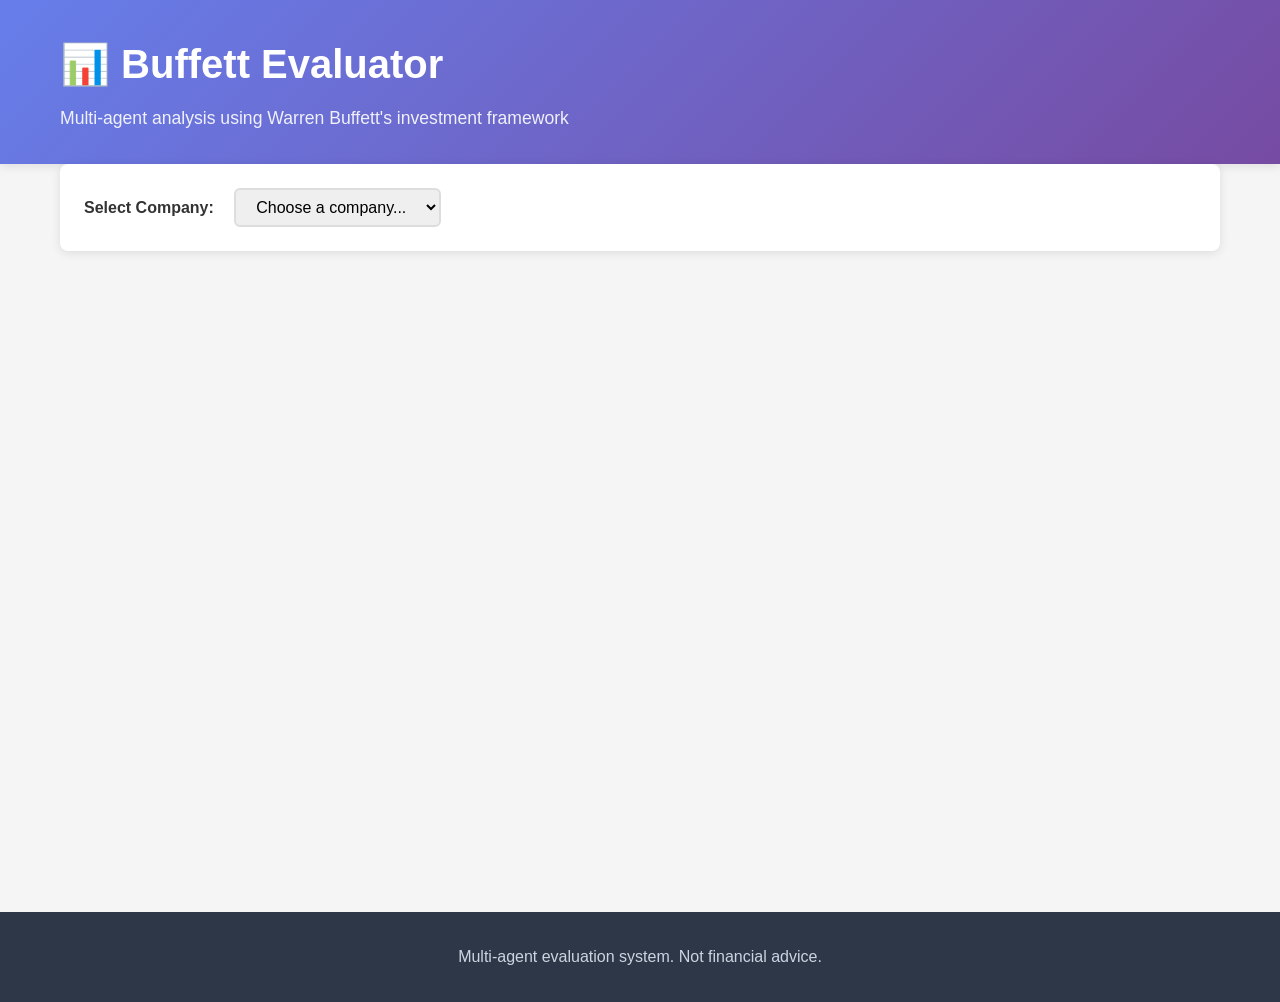
==== index-agents.html @ 818747ba "Add multi-agent interface for detailed evaluation breakdown - index-agents.html: New page showing al" ====
<!DOCTYPE html>
<html lang="en">
<head>
    <meta charset="UTF-8">
    <meta name="viewport" content="width=device-width, initial-scale=1.0">
    <title>Buffett Evaluator - Multi-Agent Analysis</title>
    <link rel="stylesheet" href="styles-agents.css">
</head>
<body>
    <header>
        <div class="container">
            <h1>📊 Buffett Evaluator</h1>
            <p class="subtitle">Multi-agent analysis using Warren Buffett's investment framework</p>
        </div>
    </header>

    <main class="container">
        <div id="company-selector">
            <label for="company-select">Select Company:</label>
            <select id="company-select">
                <option value="">Choose a company...</option>
            </select>
        </div>

        <div id="evaluation-container" style="display: none;">
            <!-- Header -->
            <div id="company-header"></div>

            <!-- Agent Sections -->
            <div class="agent-section" id="agent1-section">
                <div class="agent-header">
                    <h2>📊 Agent 1: Data Collector</h2>
                    <button class="toggle-btn" data-section="agent1">▼</button>
                </div>
                <div class="agent-content" id="agent1-content"></div>
            </div>

            <div class="agent-section" id="agent2-section">
                <div class="agent-header">
                    <h2>🏢 Agent 2: Business Quality</h2>
                    <span class="score-badge" id="agent2-score"></span>
                    <button class="toggle-btn" data-section="agent2">▼</button>
                </div>
                <div class="agent-content" id="agent2-content"></div>
            </div>

            <div class="agent-section" id="agent3-section">
                <div class="agent-header">
                    <h2>👔 Agent 3: Management Quality</h2>
                    <span class="score-badge" id="agent3-score"></span>
                    <button class="toggle-btn" data-section="agent3">▼</button>
                </div>
                <div class="agent-content" id="agent3-content"></div>
            </div>

            <div class="agent-section" id="agent4-section">
                <div class="agent-header">
                    <h2>💪 Agent 4: Financial Health</h2>
                    <span class="score-badge" id="agent4-score"></span>
                    <button class="toggle-btn" data-section="agent4">▼</button>
                </div>
                <div class="agent-content" id="agent4-content"></div>
            </div>

            <div class="agent-section" id="agent5-section">
                <div class="agent-header">
                    <h2>💎 Agent 5: Valuation</h2>
                    <button class="toggle-btn" data-section="agent5">▼</button>
                </div>
                <div class="agent-content" id="agent5-content"></div>
            </div>

            <div class="agent-section" id="agent6-section">
                <div class="agent-header">
                    <h2>📋 Agent 6: Final Verdict</h2>
                    <span class="score-badge" id="agent6-score"></span>
                    <button class="toggle-btn" data-section="agent6">▼</button>
                </div>
                <div class="agent-content" id="agent6-content"></div>
            </div>
        </div>
    </main>

    <footer>
        <div class="container">
            <p>Multi-agent evaluation system. Not financial advice.</p>
        </div>
    </footer>

    <script src="script-agents.js"></script>
</body>
</html>
---- styles-agents.css ----
/* Reset and base styles */
* {
    margin: 0;
    padding: 0;
    box-sizing: border-box;
}

body {
    font-family: -apple-system, BlinkMacSystemFont, 'Segoe UI', Roboto, Oxygen, Ubuntu, sans-serif;
    line-height: 1.6;
    color: #333;
    background: #f5f5f5;
}

.container {
    max-width: 1200px;
    margin: 0 auto;
    padding: 0 20px;
}

/* Header */
header {
    background: linear-gradient(135deg, #667eea 0%, #764ba2 100%);
    color: white;
    padding: 2rem 0;
    box-shadow: 0 2px 10px rgba(0,0,0,0.1);
}

header h1 {
    font-size: 2.5rem;
    margin-bottom: 0.5rem;
}

header .subtitle {
    font-size: 1.1rem;
    opacity: 0.9;
}

/* Main content */
main {
    padding: 2rem 0;
    min-height: calc(100vh - 200px);
}

/* Company selector */
#company-selector {
    background: white;
    padding: 1.5rem;
    border-radius: 8px;
    box-shadow: 0 2px 10px rgba(0,0,0,0.1);
    margin-bottom: 2rem;
}

#company-selector label {
    font-weight: 600;
    margin-right: 1rem;
}

#company-select {
    padding: 0.5rem 1rem;
    border: 2px solid #ddd;
    border-radius: 6px;
    font-size: 1rem;
    min-width: 200px;
}

/* Company header */
#company-header {
    background: white;
    padding: 2rem;
    border-radius: 8px;
    box-shadow: 0 2px 10px rgba(0,0,0,0.1);
    margin-bottom: 2rem;
}

.company-title {
    display: flex;
    align-items: center;
    gap: 1rem;
    margin-bottom: 1rem;
}

.company-title h1 {
    font-size: 2rem;
    color: #2d3748;
}

.verdict-badge {
    padding: 0.5rem 1rem;
    border-radius: 6px;
    font-weight: 600;
    font-size: 0.9rem;
    text-transform: uppercase;
}

.verdict-badge.buy {
    background: #48bb78;
    color: white;
}

.verdict-badge.hold {
    background: #ed8936;
    color: white;
}

.verdict-badge.avoid {
    background: #f56565;
    color: white;
}

.verdict-badge.conditional {
    background: #4299e1;
    color: white;
}

.company-meta {
    display: flex;
    gap: 2rem;
    margin-bottom: 1rem;
    color: #718096;
}

.verdict-summary {
    margin-top: 1rem;
    padding: 1rem;
    background: #f7fafc;
    border-left: 4px solid #667eea;
    border-radius: 4px;
}

.verdict-summary p {
    line-height: 1.8;
}

/* Agent sections */
.agent-section {
    background: white;
    border-radius: 8px;
    box-shadow: 0 2px 10px rgba(0,0,0,0.1);
    margin-bottom: 1.5rem;
    overflow: hidden;
}

.agent-header {
    background: linear-gradient(135deg, #667eea 0%, #764ba2 100%);
    color: white;
    padding: 1.5rem;
    display: flex;
    align-items: center;
    justify-content: space-between;
    cursor: pointer;
}

.agent-header h2 {
    font-size: 1.5rem;
    flex: 1;
}

.score-badge {
    background: rgba(255,255,255,0.2);
    padding: 0.5rem 1rem;
    border-radius: 20px;
    font-weight: 600;
    margin-right: 1rem;
}

.toggle-btn {
    background: rgba(255,255,255,0.2);
    border: none;
    color: white;
    padding: 0.5rem 1rem;
    border-radius: 4px;
    cursor: pointer;
    font-size: 1.2rem;
    transition: all 0.3s;
}

.toggle-btn:hover {
    background: rgba(255,255,255,0.3);
}

.agent-content {
    padding: 2rem;
    display: none;
}

/* Agent 1: Data Collector */
.agent1-container h3 {
    color: #2d3748;
    margin: 2rem 0 1rem 0;
    padding-bottom: 0.5rem;
    border-bottom: 2px solid #e2e8f0;
}

.agent1-container h4 {
    color: #4a5568;
    margin: 1.5rem 0 0.5rem 0;
    font-size: 1.1rem;
}

.data-table {
    width: 100%;
    border-collapse: collapse;
    margin: 1rem 0;
    background: white;
}

.data-table th {
    background: #f7fafc;
    padding: 0.75rem;
    text-align: left;
    font-weight: 600;
    border-bottom: 2px solid #e2e8f0;
}

.data-table td {
    padding: 0.75rem;
    border-bottom: 1px solid #e2e8f0;
}

.data-table tr:hover {
    background: #f7fafc;
}

.table-note {
    color: #718096;
    font-size: 0.9rem;
    margin: 0.5rem 0 1rem 0;
}

.qual-items {
    display: grid;
    gap: 1rem;
    margin: 1rem 0;
}

.qual-item {
    padding: 1rem;
    background: #f7fafc;
    border-left: 4px solid #667eea;
    border-radius: 4px;
}

.qual-item strong {
    color: #2d3748;
    display: block;
    margin-bottom: 0.5rem;
}

.qual-item p {
    color: #4a5568;
    margin-bottom: 0.5rem;
}

.qual-item cite {
    font-size: 0.85rem;
    color: #718096;
}

/* Agent 2-4: Criteria cards */
.criterion-card {
    margin: 1.5rem 0;
    padding: 1.5rem;
    border-radius: 8px;
    border-left: 6px solid #e2e8f0;
}

.criterion-card.pass {
    border-left-color: #48bb78;
    background: #f0fff4;
}

.criterion-card.fail {
    border-left-color: #f56565;
    background: #fff5f5;
}

.criterion-card.adequate,
.criterion-card.conditional-pass {
    border-left-color: #ed8936;
    background: #fffaf0;
}

.criterion-header {
    display: flex;
    align-items: center;
    gap: 1rem;
    margin-bottom: 1rem;
}

.criterion-header h4 {
    flex: 1;
    color: #2d3748;
    font-size: 1.2rem;
}

.rating {
    background: #667eea;
    color: white;
    padding: 0.3rem 0.8rem;
    border-radius: 20px;
    font-weight: 600;
    font-size: 0.9rem;
}

.verdict-tag {
    padding: 0.3rem 0.8rem;
    border-radius: 20px;
    font-weight: 600;
    font-size: 0.85rem;
    text-transform: uppercase;
}

.verdict-tag.pass {
    background: #48bb78;
    color: white;
}

.verdict-tag.fail {
    background: #f56565;
    color: white;
}

.verdict-tag.adequate,
.verdict-tag.conditional-pass {
    background: #ed8936;
    color: white;
}

.criterion-card .description {
    color: #4a5568;
    margin-bottom: 1rem;
    line-height: 1.8;
}

.reasoning {
    margin: 1rem 0;
}

.reasoning strong {
    color: #2d3748;
    display: block;
    margin-bottom: 0.5rem;
}

.reasoning p {
    color: #4a5568;
    line-height: 1.8;
}

.metrics {
    background: white;
    padding: 1rem;
    border-radius: 6px;
    margin: 1rem 0;
}

.metric-item {
    margin: 0.5rem 0;
    color: #4a5568;
}

.metric-item strong {
    color: #2d3748;
}

.examples {
    margin: 1rem 0;
}

.examples ul {
    margin-left: 1.5rem;
    color: #4a5568;
}

.sec-ref {
    display: block;
    margin-top: 1rem;
    padding: 0.5rem;
    background: #edf2f7;
    border-radius: 4px;
    font-size: 0.85rem;
    color: #718096;
}

/* Agent 5: Valuation */
.valuation-summary {
    margin-bottom: 2rem;
}

.iv-grid {
    display: grid;
    grid-template-columns: repeat(auto-fit, minmax(200px, 1fr));
    gap: 1rem;
    margin: 1rem 0;
}

.iv-item {
    background: #f7fafc;
    padding: 1.5rem;
    border-radius: 8px;
    text-align: center;
    border: 2px solid #e2e8f0;
}

.iv-label {
    display: block;
    color: #718096;
    font-size: 0.9rem;
    margin-bottom: 0.5rem;
}

.iv-value {
    display: block;
    font-size: 2rem;
    font-weight: 600;
    color: #2d3748;
}

.val-note {
    background: #fff5f5;
    border-left: 4px solid #f56565;
    padding: 1rem;
    margin: 1rem 0;
    color: #742a2a;
}

.dcf-details {
    margin-top: 2rem;
}

/* Agent 6: Final Verdict */
.scorecard-table {
    width: 100%;
    border-collapse: collapse;
    margin: 1rem 0;
}

.scorecard-table th {
    background: #2d3748;
    color: white;
    padding: 0.75rem;
    text-align: left;
    font-weight: 600;
}

.scorecard-table td {
    padding: 0.75rem;
    border-bottom: 1px solid #e2e8f0;
}

.scorecard-table tr:nth-child(even) {
    background: #f7fafc;
}

.scorecard-table .total-row {
    background: #edf2f7;
    font-weight: 600;
}

.scorecard-table .total-cell {
    color: #2d3748;
    font-weight: 700;
}

.final-verdict {
    padding: 1.5rem;
    background: #f7fafc;
    border-radius: 8px;
    margin: 1rem 0;
}

.conditional-verdict {
    margin: 1rem 0;
}

.conditional-verdict ul {
    margin-left: 1.5rem;
    line-height: 1.8;
}

.risk-section,
.comparable-section {
    margin: 2rem 0;
    padding: 1.5rem;
    background: #fffaf0;
    border-left: 4px solid #ed8936;
    border-radius: 4px;
}

.risk-section h3,
.comparable-section h3 {
    color: #2d3748;
    margin-bottom: 1rem;
}

.risk-section p,
.comparable-section p {
    color: #4a5568;
    line-height: 1.8;
}

/* Footer */
footer {
    background: #2d3748;
    color: #cbd5e0;
    padding: 2rem 0;
    text-align: center;
    margin-top: 3rem;
}

/* Responsive */
@media (max-width: 768px) {
    header h1 {
        font-size: 2rem;
    }
    
    .company-title {
        flex-direction: column;
        align-items: flex-start;
    }
    
    .company-meta {
        flex-direction: column;
        gap: 0.5rem;
    }
    
    .agent-header h2 {
        font-size: 1.2rem;
    }
    
    .iv-grid {
        grid-template-columns: 1fr;
    }
}
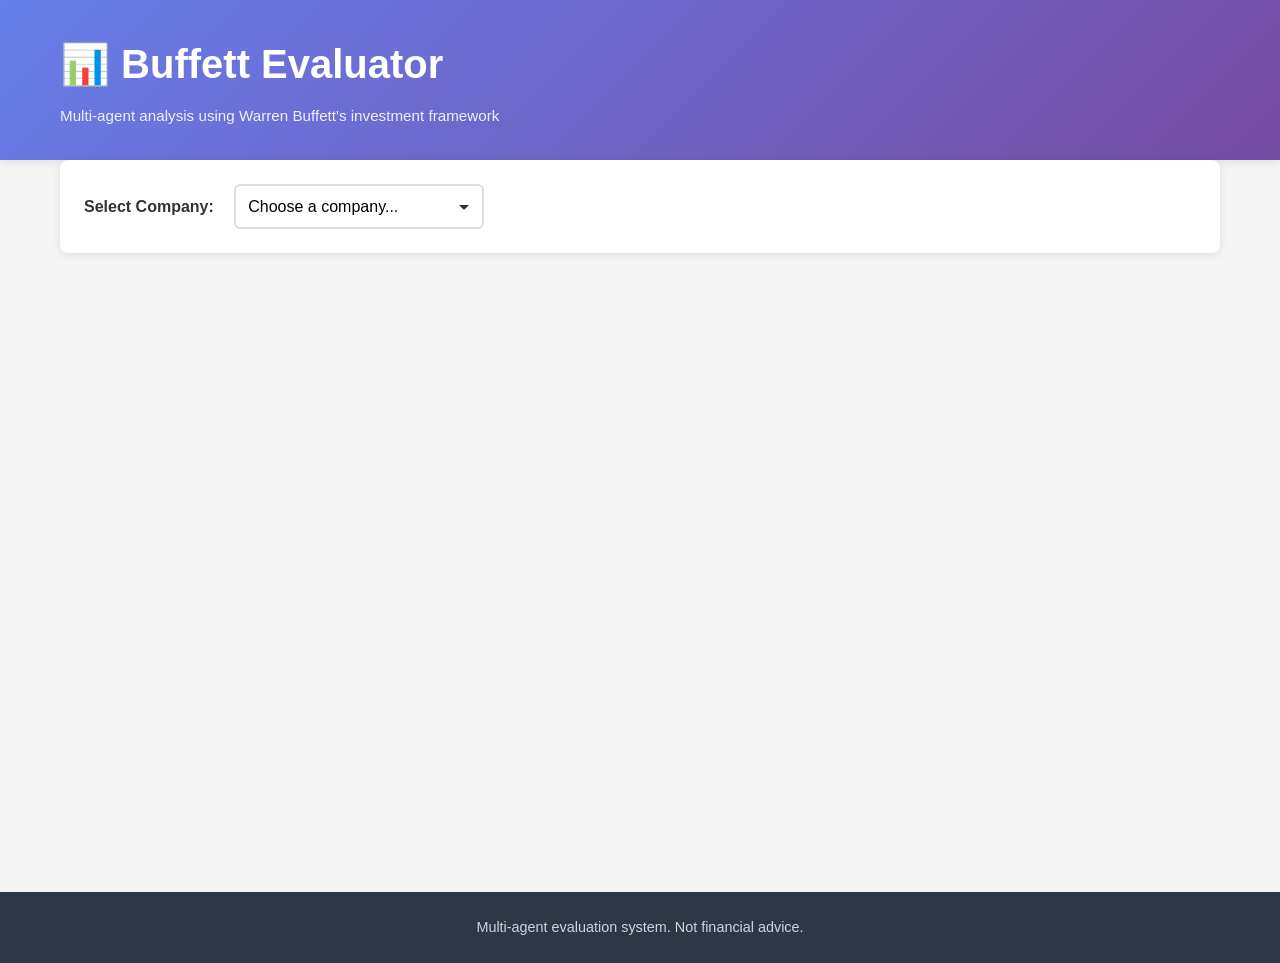
==== commit 728ec21a: "Refactor to mobile-first web app architecture Complete rewrite of CSS using mobile-first approach: -" ====
--- a/index-agents.html
+++ b/index-agents.html
@@ -2,9 +2,18 @@
 <html lang="en">
 <head>
     <meta charset="UTF-8">
-    <meta name="viewport" content="width=device-width, initial-scale=1.0">
+    <meta name="viewport" content="width=device-width, initial-scale=1.0, maximum-scale=5.0, user-scalable=yes">
+    <meta name="description" content="Warren Buffett's investment framework applied to modern companies. Multi-agent SEC filing analysis.">
+    <meta name="theme-color" content="#667eea">
+    <meta name="mobile-web-app-capable" content="yes">
+    <meta name="apple-mobile-web-app-capable" content="yes">
+    <meta name="apple-mobile-web-app-status-bar-style" content="black-translucent">
+    <meta name="apple-mobile-web-app-title" content="Buffett">
     <title>Buffett Evaluator - Multi-Agent Analysis</title>
     <link rel="stylesheet" href="styles-agents.css">
+    <link rel="manifest" href="manifest.json">
+    <link rel="icon" type="image/png" sizes="192x192" href="icon-192.png">
+    <link rel="apple-touch-icon" href="icon-192.png">
 </head>
 <body>
     <header>
--- a/styles-agents.css
+++ b/styles-agents.css
@@ -1,95 +1,106 @@
-/* Reset and base styles */
+/* Mobile-First Design - Base styles optimized for mobile */
+
+/* Reset */
 * {
     margin: 0;
     padding: 0;
     box-sizing: border-box;
 }
 
+/* Base mobile styles */
 body {
     font-family: -apple-system, BlinkMacSystemFont, 'Segoe UI', Roboto, Oxygen, Ubuntu, sans-serif;
     line-height: 1.6;
     color: #333;
     background: #f5f5f5;
+    font-size: 16px; /* Base for mobile readability */
 }
 
 .container {
-    max-width: 1200px;
+    max-width: 100%;
     margin: 0 auto;
-    padding: 0 20px;
-}
-
-/* Header */
+    padding: 0 15px;
+}
+
+/* Header - Mobile first */
 header {
     background: linear-gradient(135deg, #667eea 0%, #764ba2 100%);
     color: white;
-    padding: 2rem 0;
+    padding: 1.5rem 0;
     box-shadow: 0 2px 10px rgba(0,0,0,0.1);
 }
 
 header h1 {
-    font-size: 2.5rem;
+    font-size: 1.5rem;
     margin-bottom: 0.5rem;
 }
 
 header .subtitle {
-    font-size: 1.1rem;
+    font-size: 0.95rem;
     opacity: 0.9;
 }
 
 /* Main content */
 main {
-    padding: 2rem 0;
+    padding: 1rem 0;
     min-height: calc(100vh - 200px);
 }
 
-/* Company selector */
+/* Company selector - Mobile optimized */
 #company-selector {
+    background: white;
+    padding: 1rem;
+    border-radius: 8px;
+    box-shadow: 0 2px 10px rgba(0,0,0,0.1);
+    margin-bottom: 1.5rem;
+}
+
+#company-selector label {
+    display: block;
+    font-weight: 600;
+    margin-bottom: 0.5rem;
+}
+
+#company-select {
+    width: 100%;
+    padding: 0.75rem;
+    border: 2px solid #ddd;
+    border-radius: 6px;
+    font-size: 1rem;
+    background: white;
+    -webkit-appearance: none;
+    appearance: none;
+    background-image: url("data:image/svg+xml,%3Csvg xmlns='http://www.w3.org/2000/svg' width='12' height='12' viewBox='0 0 12 12'%3E%3Cpath fill='%23333' d='M6 9L1 4h10z'/%3E%3C/svg%3E");
+    background-repeat: no-repeat;
+    background-position: right 0.75rem center;
+    padding-right: 2.5rem;
+}
+
+/* Company header - Mobile first */
+#company-header {
     background: white;
     padding: 1.5rem;
     border-radius: 8px;
     box-shadow: 0 2px 10px rgba(0,0,0,0.1);
-    margin-bottom: 2rem;
-}
-
-#company-selector label {
-    font-weight: 600;
-    margin-right: 1rem;
-}
-
-#company-select {
-    padding: 0.5rem 1rem;
-    border: 2px solid #ddd;
-    border-radius: 6px;
-    font-size: 1rem;
-    min-width: 200px;
-}
-
-/* Company header */
-#company-header {
-    background: white;
-    padding: 2rem;
-    border-radius: 8px;
-    box-shadow: 0 2px 10px rgba(0,0,0,0.1);
-    margin-bottom: 2rem;
+    margin-bottom: 1.5rem;
 }
 
 .company-title {
-    display: flex;
-    align-items: center;
-    gap: 1rem;
     margin-bottom: 1rem;
 }
 
 .company-title h1 {
-    font-size: 2rem;
-    color: #2d3748;
+    font-size: 1.3rem;
+    color: #2d3748;
+    margin-bottom: 0.5rem;
 }
 
 .verdict-badge {
-    padding: 0.5rem 1rem;
+    display: inline-block;
+    padding: 0.4rem 0.8rem;
     border-radius: 6px;
     font-weight: 600;
-    font-size: 0.9rem;
+    font-size: 0.8rem;
     text-transform: uppercase;
 }
 
@@ -115,9 +126,11 @@
 
 .company-meta {
     display: flex;
-    gap: 2rem;
+    flex-direction: column;
+    gap: 0.5rem;
     margin-bottom: 1rem;
     color: #718096;
+    font-size: 0.9rem;
 }
 
 .verdict-summary {
@@ -126,42 +139,46 @@
     background: #f7fafc;
     border-left: 4px solid #667eea;
     border-radius: 4px;
+    font-size: 0.95rem;
 }
 
 .verdict-summary p {
     line-height: 1.8;
 }
 
-/* Agent sections */
+/* Agent sections - Mobile optimized */
 .agent-section {
     background: white;
     border-radius: 8px;
     box-shadow: 0 2px 10px rgba(0,0,0,0.1);
-    margin-bottom: 1.5rem;
+    margin-bottom: 1rem;
     overflow: hidden;
 }
 
 .agent-header {
     background: linear-gradient(135deg, #667eea 0%, #764ba2 100%);
     color: white;
-    padding: 1.5rem;
+    padding: 1rem;
     display: flex;
+    flex-wrap: wrap;
     align-items: center;
-    justify-content: space-between;
     cursor: pointer;
+    -webkit-tap-highlight-color: rgba(255,255,255,0.1);
 }
 
 .agent-header h2 {
-    font-size: 1.5rem;
-    flex: 1;
+    font-size: 1.1rem;
+    width: 100%;
+    margin-bottom: 0.5rem;
 }
 
 .score-badge {
     background: rgba(255,255,255,0.2);
-    padding: 0.5rem 1rem;
+    padding: 0.4rem 0.8rem;
     border-radius: 20px;
     font-weight: 600;
-    margin-right: 1rem;
+    font-size: 0.85rem;
+    margin-right: auto;
 }
 
 .toggle-btn {
@@ -173,59 +190,80 @@
     cursor: pointer;
     font-size: 1.2rem;
     transition: all 0.3s;
-}
-
-.toggle-btn:hover {
+    min-width: 44px; /* iOS touch target */
+    min-height: 44px;
+}
+
+.toggle-btn:active {
     background: rgba(255,255,255,0.3);
 }
 
 .agent-content {
-    padding: 2rem;
+    padding: 1rem;
     display: none;
 }
 
-/* Agent 1: Data Collector */
+/* Agent 1: Data Collector - Mobile first */
 .agent1-container h3 {
     color: #2d3748;
-    margin: 2rem 0 1rem 0;
+    margin: 1.5rem 0 1rem 0;
     padding-bottom: 0.5rem;
     border-bottom: 2px solid #e2e8f0;
+    font-size: 1.2rem;
 }
 
 .agent1-container h4 {
     color: #4a5568;
-    margin: 1.5rem 0 0.5rem 0;
-    font-size: 1.1rem;
-}
-
-.data-table {
+    margin: 1rem 0 0.5rem 0;
+    font-size: 1rem;
+}
+
+/* Table scroll wrapper for mobile */
+.table-wrapper {
+    overflow-x: auto;
+    -webkit-overflow-scrolling: touch;
+    margin: 1rem 0;
+    border-radius: 6px;
+    box-shadow: 0 1px 3px rgba(0,0,0,0.1);
+}
+
+.data-table,
+.scorecard-table {
     width: 100%;
+    min-width: 500px; /* Force horizontal scroll on small screens */
     border-collapse: collapse;
-    margin: 1rem 0;
     background: white;
-}
-
-.data-table th {
-    background: #f7fafc;
-    padding: 0.75rem;
+    font-size: 0.85rem;
+}
+
+.data-table th,
+.scorecard-table th {
+    background: #2d3748;
+    color: white;
+    padding: 0.6rem 0.4rem;
     text-align: left;
     font-weight: 600;
-    border-bottom: 2px solid #e2e8f0;
-}
-
-.data-table td {
-    padding: 0.75rem;
+    position: sticky;
+    top: 0;
+    z-index: 10;
+}
+
+.data-table td,
+.scorecard-table td {
+    padding: 0.6rem 0.4rem;
     border-bottom: 1px solid #e2e8f0;
 }
 
-.data-table tr:hover {
+.data-table tr:nth-child(even),
+.scorecard-table tr:nth-child(even) {
     background: #f7fafc;
 }
 
 .table-note {
     color: #718096;
-    font-size: 0.9rem;
+    font-size: 0.85rem;
     margin: 0.5rem 0 1rem 0;
+    font-style: italic;
 }
 
 .qual-items {
@@ -245,22 +283,24 @@
     color: #2d3748;
     display: block;
     margin-bottom: 0.5rem;
+    font-size: 0.95rem;
 }
 
 .qual-item p {
     color: #4a5568;
     margin-bottom: 0.5rem;
+    font-size: 0.9rem;
 }
 
 .qual-item cite {
-    font-size: 0.85rem;
+    font-size: 0.8rem;
     color: #718096;
 }
 
-/* Agent 2-4: Criteria cards */
+/* Agent 2-4: Criteria cards - Mobile first */
 .criterion-card {
-    margin: 1.5rem 0;
-    padding: 1.5rem;
+    margin: 1rem 0;
+    padding: 1rem;
     border-radius: 8px;
     border-left: 6px solid #e2e8f0;
 }
@@ -283,31 +323,32 @@
 
 .criterion-header {
     display: flex;
-    align-items: center;
-    gap: 1rem;
+    flex-wrap: wrap;
+    gap: 0.5rem;
     margin-bottom: 1rem;
 }
 
 .criterion-header h4 {
-    flex: 1;
-    color: #2d3748;
-    font-size: 1.2rem;
+    width: 100%;
+    color: #2d3748;
+    font-size: 1.05rem;
+    margin-bottom: 0.5rem;
 }
 
 .rating {
     background: #667eea;
     color: white;
-    padding: 0.3rem 0.8rem;
+    padding: 0.3rem 0.7rem;
     border-radius: 20px;
     font-weight: 600;
-    font-size: 0.9rem;
+    font-size: 0.8rem;
 }
 
 .verdict-tag {
-    padding: 0.3rem 0.8rem;
+    padding: 0.3rem 0.7rem;
     border-radius: 20px;
     font-weight: 600;
-    font-size: 0.85rem;
+    font-size: 0.75rem;
     text-transform: uppercase;
 }
 
@@ -331,6 +372,7 @@
     color: #4a5568;
     margin-bottom: 1rem;
     line-height: 1.8;
+    font-size: 0.95rem;
 }
 
 .reasoning {
@@ -341,11 +383,13 @@
     color: #2d3748;
     display: block;
     margin-bottom: 0.5rem;
+    font-size: 0.95rem;
 }
 
 .reasoning p {
     color: #4a5568;
     line-height: 1.8;
+    font-size: 0.9rem;
 }
 
 .metrics {
@@ -358,6 +402,7 @@
 .metric-item {
     margin: 0.5rem 0;
     color: #4a5568;
+    font-size: 0.9rem;
 }
 
 .metric-item strong {
@@ -366,6 +411,7 @@
 
 .examples {
     margin: 1rem 0;
+    font-size: 0.9rem;
 }
 
 .examples ul {
@@ -379,18 +425,23 @@
     padding: 0.5rem;
     background: #edf2f7;
     border-radius: 4px;
-    font-size: 0.85rem;
+    font-size: 0.8rem;
     color: #718096;
 }
 
-/* Agent 5: Valuation */
+/* Agent 5: Valuation - Mobile first */
 .valuation-summary {
-    margin-bottom: 2rem;
+    margin-bottom: 1.5rem;
+}
+
+.valuation-summary h3 {
+    font-size: 1.2rem;
+    margin-bottom: 1rem;
 }
 
 .iv-grid {
     display: grid;
-    grid-template-columns: repeat(auto-fit, minmax(200px, 1fr));
+    grid-template-columns: 1fr;
     gap: 1rem;
     margin: 1rem 0;
 }
@@ -406,13 +457,13 @@
 .iv-label {
     display: block;
     color: #718096;
-    font-size: 0.9rem;
+    font-size: 0.85rem;
     margin-bottom: 0.5rem;
 }
 
 .iv-value {
     display: block;
-    font-size: 2rem;
+    font-size: 1.8rem;
     font-weight: 600;
     color: #2d3748;
 }
@@ -423,36 +474,19 @@
     padding: 1rem;
     margin: 1rem 0;
     color: #742a2a;
+    font-size: 0.9rem;
 }
 
 .dcf-details {
-    margin-top: 2rem;
-}
-
-/* Agent 6: Final Verdict */
-.scorecard-table {
-    width: 100%;
-    border-collapse: collapse;
-    margin: 1rem 0;
-}
-
-.scorecard-table th {
-    background: #2d3748;
-    color: white;
-    padding: 0.75rem;
-    text-align: left;
-    font-weight: 600;
-}
-
-.scorecard-table td {
-    padding: 0.75rem;
-    border-bottom: 1px solid #e2e8f0;
-}
-
-.scorecard-table tr:nth-child(even) {
-    background: #f7fafc;
-}
-
+    margin-top: 1.5rem;
+}
+
+.dcf-details h3 {
+    font-size: 1.2rem;
+    margin-bottom: 1rem;
+}
+
+/* Agent 6: Final Verdict - Mobile first */
 .scorecard-table .total-row {
     background: #edf2f7;
     font-weight: 600;
@@ -464,25 +498,32 @@
 }
 
 .final-verdict {
-    padding: 1.5rem;
+    padding: 1rem;
     background: #f7fafc;
     border-radius: 8px;
     margin: 1rem 0;
+    font-size: 0.95rem;
 }
 
 .conditional-verdict {
     margin: 1rem 0;
+}
+
+.conditional-verdict h4 {
+    font-size: 1rem;
+    margin-bottom: 0.5rem;
 }
 
 .conditional-verdict ul {
     margin-left: 1.5rem;
     line-height: 1.8;
+    font-size: 0.9rem;
 }
 
 .risk-section,
 .comparable-section {
-    margin: 2rem 0;
-    padding: 1.5rem;
+    margin: 1.5rem 0;
+    padding: 1rem;
     background: #fffaf0;
     border-left: 4px solid #ed8936;
     border-radius: 4px;
@@ -491,45 +532,173 @@
 .risk-section h3,
 .comparable-section h3 {
     color: #2d3748;
-    margin-bottom: 1rem;
+    margin-bottom: 0.75rem;
+    font-size: 1.1rem;
 }
 
 .risk-section p,
 .comparable-section p {
     color: #4a5568;
     line-height: 1.8;
+    font-size: 0.9rem;
 }
 
 /* Footer */
 footer {
     background: #2d3748;
     color: #cbd5e0;
-    padding: 2rem 0;
+    padding: 1.5rem 0;
     text-align: center;
-    margin-top: 3rem;
-}
-
-/* Responsive */
-@media (max-width: 768px) {
+    margin-top: 2rem;
+    font-size: 0.9rem;
+}
+
+/* ===== TABLET & DESKTOP ENHANCEMENTS ===== */
+/* Only add features for larger screens, mobile is the default */
+
+@media (min-width: 640px) {
+    .container {
+        padding: 0 20px;
+    }
+    
     header h1 {
+        font-size: 1.8rem;
+    }
+    
+    .company-title h1 {
+        font-size: 1.6rem;
+    }
+    
+    .agent-header h2 {
+        font-size: 1.3rem;
+    }
+    
+    .iv-grid {
+        grid-template-columns: repeat(auto-fit, minmax(180px, 1fr));
+    }
+}
+
+@media (min-width: 768px) {
+    .container {
+        max-width: 1200px;
+    }
+    
+    header {
+        padding: 2rem 0;
+    }
+    
+    header h1 {
+        font-size: 2.2rem;
+    }
+    
+    main {
+        padding: 2rem 0;
+    }
+    
+    #company-selector {
+        padding: 1.5rem;
+    }
+    
+    #company-selector label {
+        display: inline-block;
+        margin-right: 1rem;
+        margin-bottom: 0;
+    }
+    
+    #company-select {
+        width: auto;
+        min-width: 250px;
+    }
+    
+    #company-header {
+        padding: 2rem;
+    }
+    
+    .company-title {
+        display: flex;
+        align-items: center;
+        gap: 1rem;
+    }
+    
+    .company-title h1 {
         font-size: 2rem;
-    }
-    
-    .company-title {
-        flex-direction: column;
-        align-items: flex-start;
+        margin-bottom: 0;
     }
     
     .company-meta {
-        flex-direction: column;
-        gap: 0.5rem;
+        flex-direction: row;
+        gap: 2rem;
+    }
+    
+    .agent-header {
+        padding: 1.5rem;
+        flex-wrap: nowrap;
     }
     
     .agent-header h2 {
+        width: auto;
+        flex: 1;
+        margin-bottom: 0;
+        font-size: 1.5rem;
+    }
+    
+    .score-badge {
+        margin-right: 1rem;
+    }
+    
+    .agent-content {
+        padding: 2rem;
+    }
+    
+    .data-table,
+    .scorecard-table {
+        font-size: 0.95rem;
+    }
+    
+    .data-table th,
+    .data-table td,
+    .scorecard-table th,
+    .scorecard-table td {
+        padding: 0.75rem;
+    }
+    
+    .criterion-header {
+        flex-wrap: nowrap;
+    }
+    
+    .criterion-header h4 {
+        width: auto;
+        flex: 1;
+        margin-bottom: 0;
         font-size: 1.2rem;
     }
+}
+
+@media (min-width: 1024px) {
+    header h1 {
+        font-size: 2.5rem;
+    }
     
     .iv-grid {
-        grid-template-columns: 1fr;
-    }
-}
+        grid-template-columns: repeat(3, 1fr);
+    }
+}
+
+/* Dark mode support (optional enhancement) */
+@media (prefers-color-scheme: dark) {
+    body {
+        background: #1a202c;
+        color: #e2e8f0;
+    }
+    
+    .agent-section,
+    #company-header,
+    #company-selector {
+        background: #2d3748;
+    }
+    
+    .data-table td,
+    .scorecard-table td {
+        border-bottom-color: #4a5568;
+    }
+}
